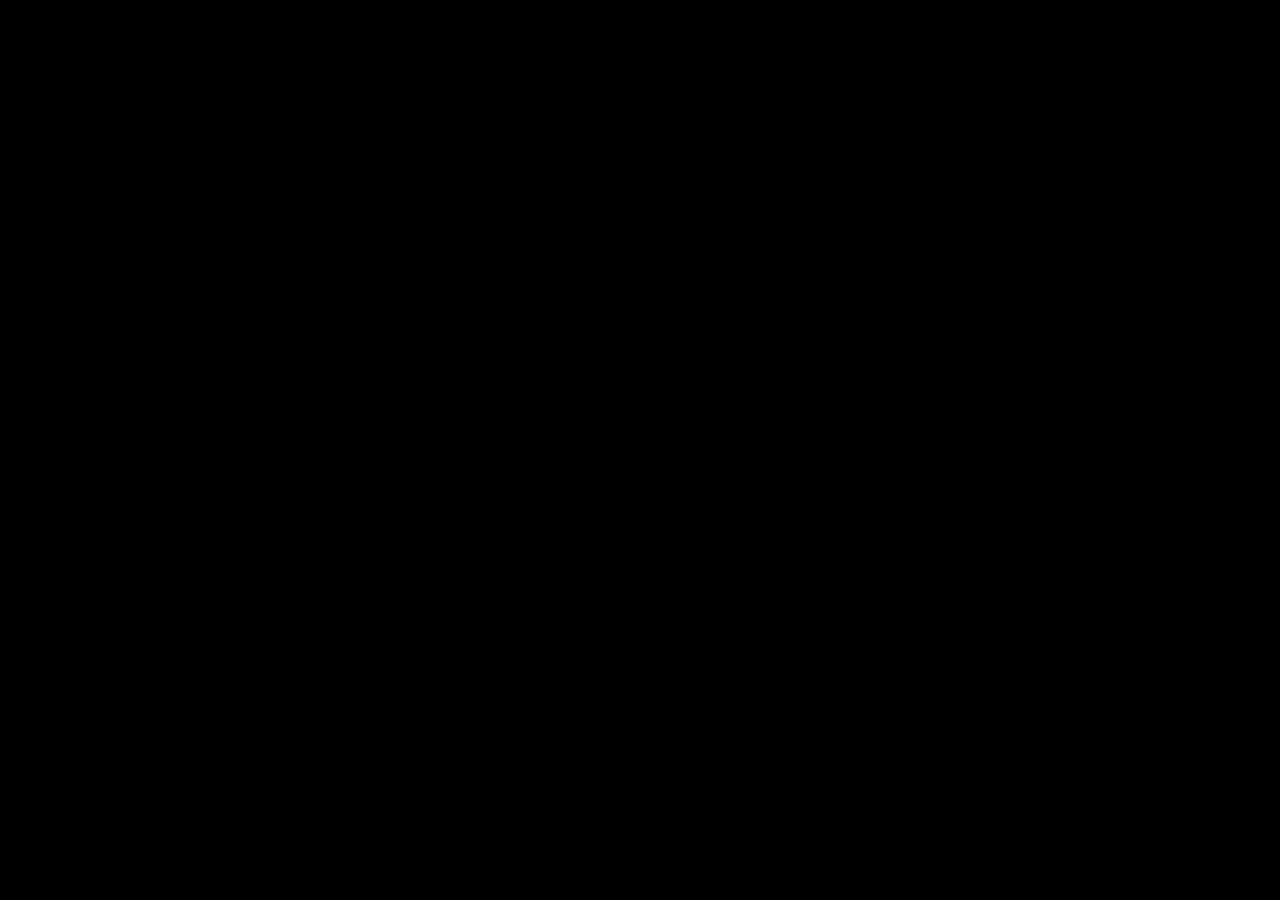
==== movie.html @ e62d9664 "completed" ====
<!DOCTYPE html>
<html lang="en">

<head>
    <meta charset="UTF-8">
    <meta name="viewport" content="width=device-width, initial-scale=1.0">
    <title>Document</title>
    <link rel="stylesheet" href="movie.css">
    <link href="https://cdn.jsdelivr.net/npm/bootstrap@5.0.2/dist/css/bootstrap.min.css" rel="stylesheet"
        integrity="sha384-EVSTQN3/azprG1Anm3QDgpJLIm9Nao0Yz1ztcQTwFspd3yD65VohhpuuCOmLASjC" crossorigin="anonymous">
    <link rel="stylesheet" href="https://cdn.jsdelivr.net/npm/swiper@11/swiper-bundle.min.css" />
</head>

<body>
    <div id="containerx" class="container-fluid">
        <div id="hero">
            <div class="container text-white">
                <div class="row">
                    <div class="col-lg-4 col-md-12 col-sm-12" id="hero-poster">


                    </div>
                    <div class="col-lg-8 col-md-12 col-sm-12 px-5 d-flex justify-content-center flex-column align-content-center"
                        id="details">

                    </div>
                </div>
            </div>
        </div>
    </div>

    <div class="container py-1">
        <div class="swiper mySwiper">
            <div class="swiper-wrapper" id="sweep_slide">
                
            </div>
            <div class="swiper-pagination"></div>
        </div>
    </div>

</body>

<script src="index.js"></script>
<script src="https://cdn.jsdelivr.net/npm/swiper@11/swiper-bundle.min.js"></script>
<script src="https://cdn.jsdelivr.net/npm/bootstrap@5.0.2/dist/js/bootstrap.bundle.min.js"
    integrity="sha384-MrcW6ZMFYlzcLA8Nl+NtUVF0sA7MsXsP1UyJoMp4YLEuNSfAP+JcXn/tWtIaxVXM"
    crossorigin="anonymous"></script>
<script>
    let img_url = "https://image.tmdb.org/t/p/original"
    let m_id = JSON.parse(localStorage.getItem("each"));
    console.log(m_id);
    let m_epoint = `movie/${+m_id}`;
    let movie_url = b_url + m_epoint  + key +`&append_to_response=credits`;

    // https://api.themoviedb.org/3/movie/206647?api_key=989e5b3786a1011309d985449bb65c5d&append_to_response=videos&append_to_response=credits

    let hero_img = document.getElementById("hero-poster")
    let hero = document.getElementById("hero")
    let hero_details = document.getElementById("details")

    let credit_Url = 


    fetch(movie_url)
        .then((res) => {
            return res.json();
        })
        .then((data) => {
            console.log(data);

            showpage(data)
        });

    function showpage(data) {
        hero_img.innerHTML = ""


        //             let main = document.getElementById("containerx").innerHTML = `
        //     <div class="container z-3" style="height: 80vh; background: url(${`https://image.tmdb.org/t/p/w1280` + data.backdrop_path}),linear-gradient(to right, rgba(10.5, 52.5, 94.5, 1) calc((50vw - 170px) - 340px), rgba(10.5, 52.5, 94.5, 0.84) 50%, rgba(10.5, 52.5, 94.5, 0.84) 100%);  background-repeat: repeat;  background-blend-mode:overlay;"  >
        //     </div>
        //   `

        let main = document.getElementById("containerx")

        main.style.background = `url(https://image.tmdb.org/t/p/w1280${data.backdrop_path}),linear-gradient(to right, rgba(10.5, 52.5, 94.5, 1) calc((50vw - 170px) - 340px), rgba(10.5, 52.5, 94.5, 0.84) 50%, rgba(10.5, 52.5, 94.5, 0.84) 100%)`
        main.style.backgroundRepeat = "repeat"
        main.style.backgroundBlendMode = "overlay"
        main.style.backgroundPosition = "center"
        main.style.height = "fit-content"
        hero.style.backdropFilter = "blur(6px)";

        hero_img.innerHTML = `
  <img src="${`https://image.tmdb.org/t/p/w342` + data.poster_path}" alt="" class="image-fluid  img-sm-size rounded rounded-5">
  `
        hero_details.innerHTML = ""

        hero_details.innerHTML = `
  <h1 class="py-2">🎬 ${data.title}</h1>
      <h5>${data.genres.map((ele) => ele.name)}</h5>
    <p class="m-0 p-0"> <b> 📆${data.release_date}</b> || <b class="btn btn-outline-danger btn-sm">🔥${data.popularity}</b></p>
    <div class="container my-3"></div>
    <p class="mono">"${data.tagline}"</p>
    <h4><b>Overview</b></h4>
    <p class="pe-lg-5 pe-sm-1">${data.overview}</p>
    `




    }

    // https://api.themoviedb.org/3/movie/1196943/images

    let slide_url = b_url + m_epoint + "/images" + key;
    console.log(slide_url)


    sliders(slide_url)
    function sliders(slide_url) {
        fetch(slide_url)
            .then((res) => {
                return res.json();
            })
            .then((data) => {
                console.log(data.backdrops);

                showslide(data.backdrops)

            });
    }
      function showslide(dt){
        // document.getElementById("sweep_slide").innerHTML = ""

                 dt.map((ele) => {
                    document.getElementById("sweep_slide").innerHTML += `
                    <div class="swiper-slide">
                        <img src=${img_url+ele.file_path} alt=""/>
                        </div>
                    `
                console.log(img_url+ele.file_path);
                 })
                }

</script>

<script>
    var swiper = new Swiper(".mySwiper", {
        loop: true,
        keyboard: {
            enabled: true,
        },
        autoplay: {
            delay: 2000,
            disableOnInteraction: false,
        },
        pagination: {
            el: ".swiper-pagination",
            dynamicBullets: true,
        },
    });
</script>



</html>
---- movie.css ----
* {
  box-sizing: border-box;
  margin: 0;
  padding: 0;
  font-family: poppins;
}

body {
  font-family: "Arial", sans-serif;
  -webkit-font-smoothing: antialiased;
  background: #000;
  color: #999;
}

#containerx {
  width: 100%;
  background-repeat: repeat;
  background-size: auto;
  background-position: center;
  padding: 0px !important;
}

@media (min-width: 345px) {
  .container, .container-lg, .container-md, .container-sm, .container-xl {
      max-width: 100% !important;
  }

  


}

@media (max-width: 991px){
.img-sm-size{
  width: 80%;
}
}

@media (min-width: 1400px) {
.container{
  max-width: 100% !important;
}
}

#hero-poster{
  display: flex;
  justify-content: center;
  align-items: center;
  padding: 20px;
  flex-direction: column;
}

.mono{
  color: gainsboro;
}

.swiper {
  width: 100%;
  height: 100%;
}

.swiper-slide {
  text-align: center;
  font-size: 18px;
  background: #fff;
  display: flex;
  justify-content: center;
  align-items: center;
}

.swiper-slide img {
  display: block;
  object-fit: cover;
}

.containerx {
  height: 50vh;
}
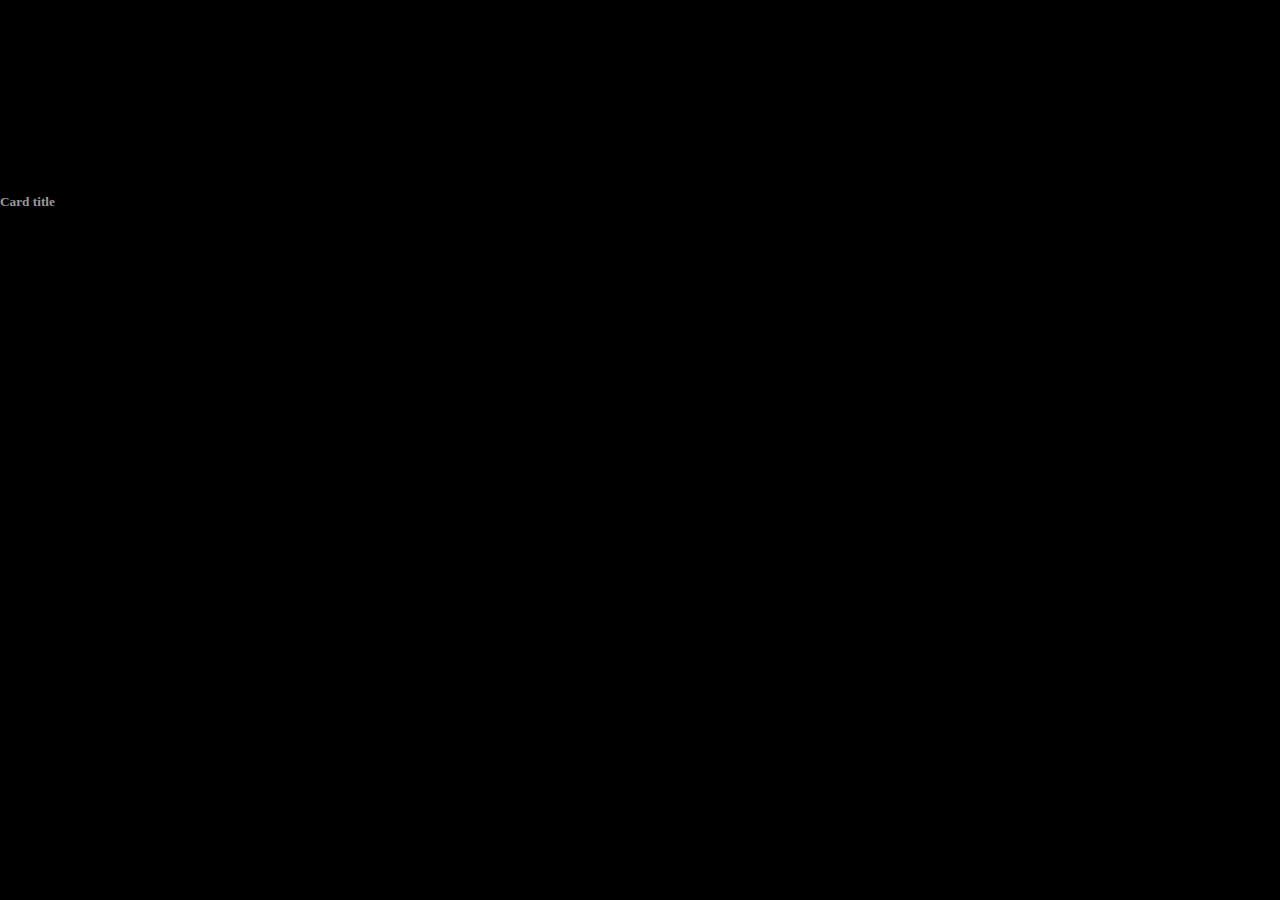
==== commit e7f2b79d: "videos api added" ====
--- a/movie.html
+++ b/movie.html
@@ -18,7 +18,6 @@
                 <div class="row">
                     <div class="col-lg-4 col-md-12 col-sm-12" id="hero-poster">
 
-
                     </div>
                     <div class="col-lg-8 col-md-12 col-sm-12 px-5 d-flex justify-content-center flex-column align-content-center"
                         id="details">
@@ -29,93 +28,100 @@
         </div>
     </div>
 
-    <div class="container py-1">
+    <div class="container-fluid cont px-0 rounded-5">
+        <!-- <div class="container">
+            <h2>scenes</h2>
+        </div> -->
         <div class="swiper mySwiper">
             <div class="swiper-wrapper" id="sweep_slide">
-                
+
             </div>
             <div class="swiper-pagination"></div>
+        </div>
+    </div>
+
+    <div class="container">
+        <div class="row" id="trailer">
+            <div class="col-lg-3 col-md-6 col-6">
+                <div class="card">
+                    <video src="" class="card-img-top">
+                        <source src="">
+                    </video>
+                    <div class="card-body">
+                        <h5 class="card-title">Card title</h5>
+
+                    </div>
+                </div>
+            </div>
         </div>
     </div>
 
 </body>
 
 <script src="index.js"></script>
+<script src="movie.js"></script>
 <script src="https://cdn.jsdelivr.net/npm/swiper@11/swiper-bundle.min.js"></script>
 <script src="https://cdn.jsdelivr.net/npm/bootstrap@5.0.2/dist/js/bootstrap.bundle.min.js"
     integrity="sha384-MrcW6ZMFYlzcLA8Nl+NtUVF0sA7MsXsP1UyJoMp4YLEuNSfAP+JcXn/tWtIaxVXM"
     crossorigin="anonymous"></script>
 <script>
-    let img_url = "https://image.tmdb.org/t/p/original"
+    let img_url = "https://image.tmdb.org/t/p/original";
     let m_id = JSON.parse(localStorage.getItem("each"));
     console.log(m_id);
     let m_epoint = `movie/${+m_id}`;
-    let movie_url = b_url + m_epoint  + key +`&append_to_response=credits`;
+    let movie_url = b_url + m_epoint + key + `&append_to_response=credits`;
 
-    // https://api.themoviedb.org/3/movie/206647?api_key=989e5b3786a1011309d985449bb65c5d&append_to_response=videos&append_to_response=credits
+    let trail_url = `https://api.themoviedb.org/3/movie/206647?api_key=989e5b3786a1011309d985449bb65c5d&append_to_response=videos`
+    let hero_img = document.getElementById("hero-poster");
+    let hero = document.getElementById("hero");
+    let hero_details = document.getElementById("details");
 
-    let hero_img = document.getElementById("hero-poster")
-    let hero = document.getElementById("hero")
-    let hero_details = document.getElementById("details")
-
-    let credit_Url = 
-
-
-    fetch(movie_url)
+    let credit_Url = fetch(movie_url)
         .then((res) => {
             return res.json();
         })
         .then((data) => {
             console.log(data);
 
-            showpage(data)
+            showpage(data);
         });
 
     function showpage(data) {
-        hero_img.innerHTML = ""
+        hero_img.innerHTML = "";
 
+        let main = document.getElementById("containerx");
 
-        //             let main = document.getElementById("containerx").innerHTML = `
-        //     <div class="container z-3" style="height: 80vh; background: url(${`https://image.tmdb.org/t/p/w1280` + data.backdrop_path}),linear-gradient(to right, rgba(10.5, 52.5, 94.5, 1) calc((50vw - 170px) - 340px), rgba(10.5, 52.5, 94.5, 0.84) 50%, rgba(10.5, 52.5, 94.5, 0.84) 100%);  background-repeat: repeat;  background-blend-mode:overlay;"  >
-        //     </div>
-        //   `
-
-        let main = document.getElementById("containerx")
-
-        main.style.background = `url(https://image.tmdb.org/t/p/w1280${data.backdrop_path}),linear-gradient(to right, rgba(10.5, 52.5, 94.5, 1) calc((50vw - 170px) - 340px), rgba(10.5, 52.5, 94.5, 0.84) 50%, rgba(10.5, 52.5, 94.5, 0.84) 100%)`
-        main.style.backgroundRepeat = "repeat"
-        main.style.backgroundBlendMode = "overlay"
-        main.style.backgroundPosition = "center"
-        main.style.height = "fit-content"
+        main.style.background = `url(https://image.tmdb.org/t/p/w1280${data.backdrop_path}),linear-gradient(to right, rgba(10.5, 52.5, 94.5, 1) calc((50vw - 170px) - 340px), rgba(10.5, 52.5, 94.5, 0.84) 50%, rgba(10.5, 52.5, 94.5, 0.84) 100%)`;
+        main.style.backgroundRepeat = "repeat";
+        main.style.backgroundBlendMode = "overlay";
+        main.style.backgroundPosition = "center";
+        main.style.height = "fit-content";
         hero.style.backdropFilter = "blur(6px)";
 
         hero_img.innerHTML = `
-  <img src="${`https://image.tmdb.org/t/p/w342` + data.poster_path}" alt="" class="image-fluid  img-sm-size rounded rounded-5">
-  `
-        hero_details.innerHTML = ""
+  <img src="${`https://image.tmdb.org/t/p/w342` + data.poster_path
+            }" alt="" class="image-fluid  img-sm-size rounded rounded-5">
+  `;
+        hero_details.innerHTML = "";
 
         hero_details.innerHTML = `
   <h1 class="py-2">🎬 ${data.title}</h1>
       <h5>${data.genres.map((ele) => ele.name)}</h5>
-    <p class="m-0 p-0"> <b> 📆${data.release_date}</b> || <b class="btn btn-outline-danger btn-sm">🔥${data.popularity}</b></p>
+    <p class="m-0 p-0"> <b> 📆${data.release_date
+            }</b> || <b class="btn btn-outline-danger btn-sm">🔥${data.popularity
+            }</b></p>
     <div class="container my-3"></div>
     <p class="mono">"${data.tagline}"</p>
     <h4><b>Overview</b></h4>
     <p class="pe-lg-5 pe-sm-1">${data.overview}</p>
-    `
-
-
-
-
+    `;
     }
 
     // https://api.themoviedb.org/3/movie/1196943/images
 
     let slide_url = b_url + m_epoint + "/images" + key;
-    console.log(slide_url)
 
-
-    sliders(slide_url)
+    sliders(slide_url);
     function sliders(slide_url) {
         fetch(slide_url)
             .then((res) => {
@@ -124,26 +130,32 @@
             .then((data) => {
                 console.log(data.backdrops);
 
-                showslide(data.backdrops)
-
+                showslide(data.backdrops);
             });
     }
-      function showslide(dt){
-        // document.getElementById("sweep_slide").innerHTML = ""
+    function showslide(dt) {
 
-                 dt.map((ele) => {
-                    document.getElementById("sweep_slide").innerHTML += `
+        dt.map((ele) => {
+            document.getElementById("sweep_slide").innerHTML += `
                     <div class="swiper-slide">
-                        <img src=${img_url+ele.file_path} alt=""/>
-                        </div>
-                    `
-                console.log(img_url+ele.file_path);
-                 })
-                }
+                        <img class="slide-img img-fluid" src=${img_url + ele.file_path
+                } alt=""/>
+                        </div>`;
+            
+        });
+    }
 
-</script>
+    function trailer_show(trail_url) {
+        fetch(trail_url)
+            .then((res) => {
+                return res.json();
+            })
+            .then((data) => {
+                console.log(data);
+                // showtrail(data);
+            });
+    }
 
-<script>
     var swiper = new Swiper(".mySwiper", {
         loop: true,
         keyboard: {
@@ -158,8 +170,7 @@
             dynamicBullets: true,
         },
     });
+
 </script>
 
-
-
 </html>--- a/movie.css
+++ b/movie.css
@@ -76,3 +76,12 @@
 .containerx {
   height: 50vh;
 }
+
+.slide-img {
+  width: 100%;
+  height: 400px;
+}
+
+/* .cont{
+  height: 300px;
+} */